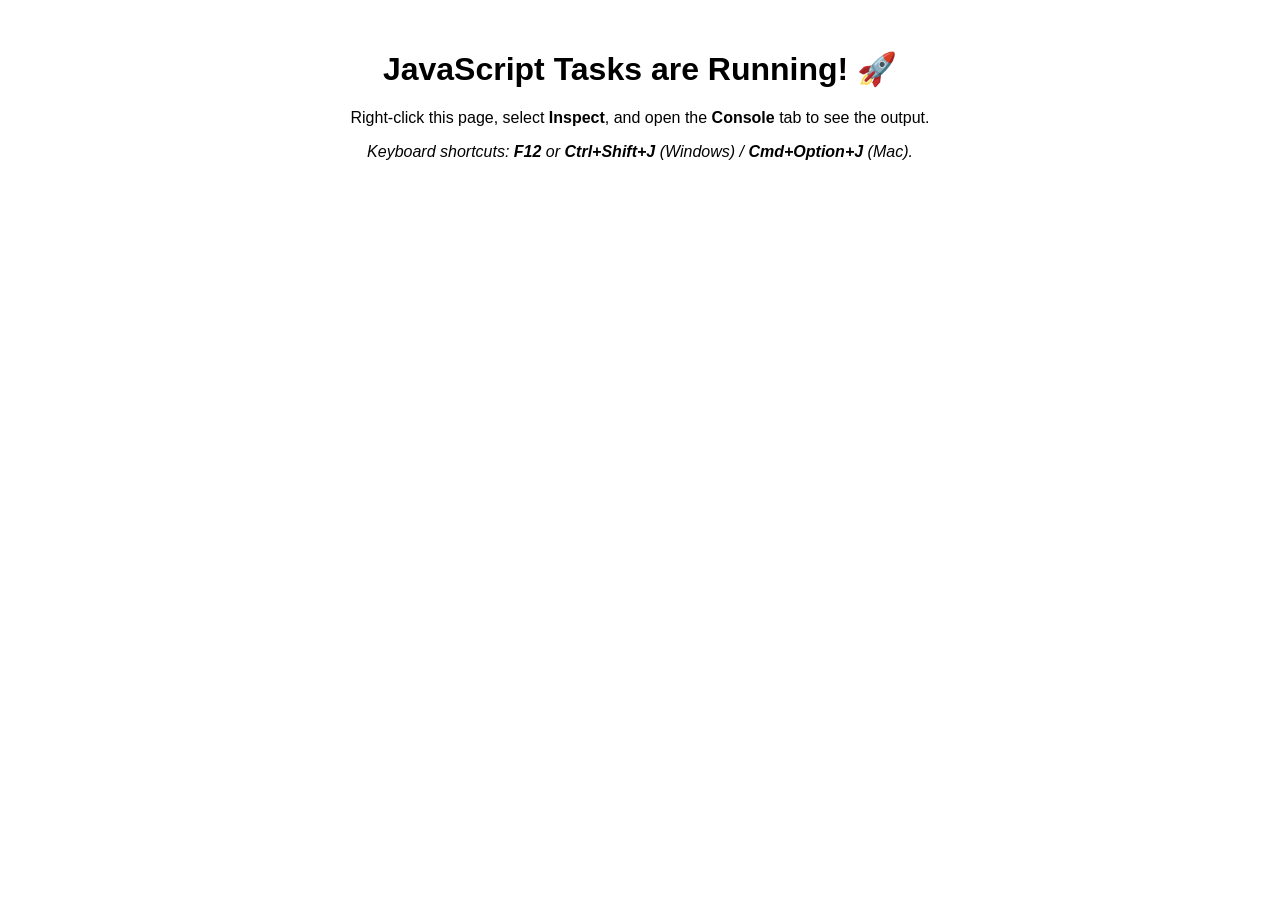
==== Task1/index.html @ f9ab7af3 "Added Task1" ====
<!DOCTYPE html>
<html lang="en">
<head>
    <meta charset="UTF-8">
    <meta name="viewport" content="width=device-width, initial-scale=1.0">
    <title>JavaScript Tasks</title>
    <link rel="icon" href="data:,"> 
    <style>
        body {
            font-family: Arial, sans-serif;
            text-align: center;
            margin-top: 50px;
        }
    </style>
</head>
<body>

    <h1>JavaScript Tasks are Running! 🚀</h1>
    <p>Right-click this page, select <strong>Inspect</strong>, and open the <strong>Console</strong> tab to see the output.</p>
    <p><em>Keyboard shortcuts: <strong>F12</strong> or <strong>Ctrl+Shift+J</strong> (Windows) / <strong>Cmd+Option+J</strong> (Mac).</em></p>

    <script>
        console.log("--- 🔹 Task 1: Variable Update ---");
        var number = 50;
        number = 100;
        console.log(number);

        console.log("\n--- 🔹 Task 2: Let Variable Math ---");
        let marks = 80;
        marks = marks + 10; 
        console.log(marks);

        console.log("\n--- 🔹 Task 3: Const Value ---");
        const price = 500;
        const finalPrice = price + 100;
        console.log(finalPrice);

        console.log("\n--- 🔹 Task 4: Printing Statements ---");
        console.log("Welcome Team");
        console.log(2026);
        console.log(true);

        console.log("\n--- 🔹 Task 5: Datatype Check ---");
        console.log(typeof "JavaScript"); 
        console.log(typeof 250);          
        console.log(typeof false);        

        console.log("\n--- 🔹 Task 6: Array Task ---");
        const fruits = ["Apple", "Banana", "Mango", "Orange", "Grapes"];
        console.log(fruits); 
        console.log(fruits[0]); 
        console.log(fruits[4]); 

        console.log("\n--- 🔹 Task 7: Object Task ---");
        const student = {
          name: "Naveen",
          age: 20,
          course: "MERN"
        };
        console.log(student.name);
        console.log(student.age);

        console.log("\n--- 🔹 Task 8: Arithmetic Operators ---");
        console.log(20 + 10); 
        console.log(50 - 25); 
        console.log(5 * 5);   
        console.log(100 / 4); 
        console.log(20 % 3);  

        console.log("\n--- 🔹 Task 9: Increment / Decrement ---");
        let x = 5;
        x++;
        console.log("x =", x); 

        let y = 10;
        y--;
        console.log("y =", y); 

        console.log("\n--- 🔹 Task 10: Comparison Operators ---");
        console.log(10 > 5);      
        console.log(5 < 2);       
        console.log(20 == "20");  
        console.log(15 === "15"); 
        console.log(10 != 8);     

        console.log("\n--- 🔹 Task 11: Logical Operators ---");
        console.log(5 > 2 && 10 > 3); 
        console.log(7 < 5 || 8 > 2);  
        console.log(!(10 > 5));       

        console.log("\n--- 🔹 Task 12: Ternary Operator ---");
        let age = 18;
        let result = age >= 18 ? "Eligible" : "Not Eligible";
        console.log(result);
    </script>
</body>
</html>
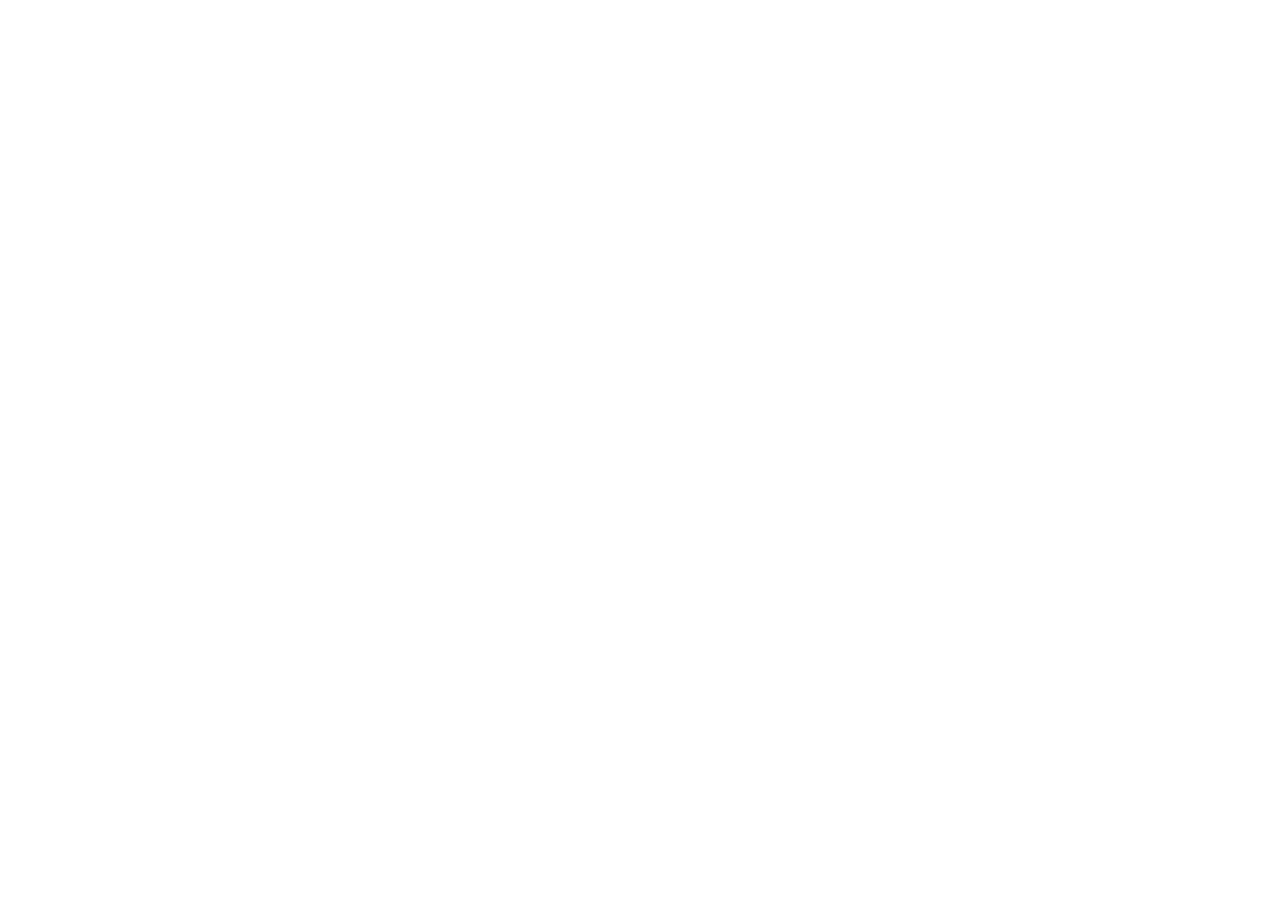
==== commit 802e9594: "Remove introductory text from index.html Removed introductory text and instructions from the HTML bo" ====
--- a/Task1/index.html
+++ b/Task1/index.html
@@ -14,11 +14,6 @@
     </style>
 </head>
 <body>
-
-    <h1>JavaScript Tasks are Running! 🚀</h1>
-    <p>Right-click this page, select <strong>Inspect</strong>, and open the <strong>Console</strong> tab to see the output.</p>
-    <p><em>Keyboard shortcuts: <strong>F12</strong> or <strong>Ctrl+Shift+J</strong> (Windows) / <strong>Cmd+Option+J</strong> (Mac).</em></p>
-
     <script>
         console.log("--- 🔹 Task 1: Variable Update ---");
         var number = 50;
@@ -94,4 +89,4 @@
         console.log(result);
     </script>
 </body>
-</html>+</html>
